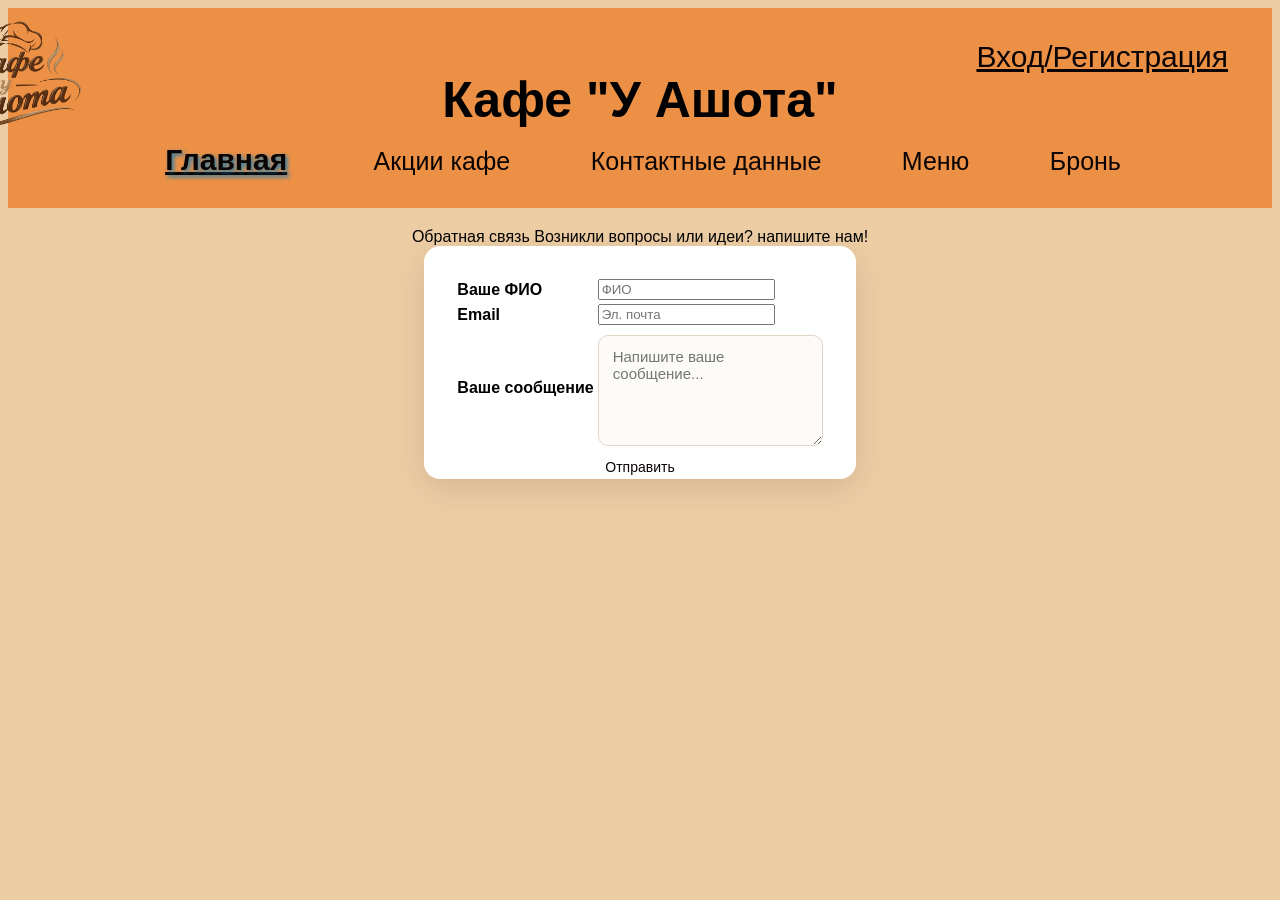
==== index.html @ 67a481f0 "Rename first.html to index.html" ====
<html lang="ru">

<head>
    
<title>Кафе Ашот</title>
<script src="script.js"></script>
<link rel="stylesheet" href="first.css">

</head>

<body>
   <header>
     <img src="ava.jpg" class="ikon" width="250">
<h1><b>Кафе "У Ашота"</b></h1>

<a   class="active" name="glav">Главная</a>
<a  href="actii.html" class="btn">Акции кафе</a>
<a  href="contact.html" class="btn">Контактные данные</a>
<a  href = "menu.html" class="btn" >Меню</a>
<a  href = "bron.html" class="btn" >Бронь</a>
<a  href="regis2.html" class="vhod">Вход/Регистрация</a>
</header>
<p>Обратная связь
  Возникли вопросы или идеи? напишите нам!
  
  <table class="table">
    <tr>
      <th>Ваше ФИО</th>
      <th> <input type="vio" placeholder="ФИО" class="form-input"> </th>
    </tr>
    <tr>
      <th>Email</th>
      <th><input type="email" placeholder="Эл. почта" required></th>
    </tr>
    <tr>
      <th>Ваше сообщение</th>
      <th><textarea placeholder="Напишите ваше сообщение..." rows="5"></textarea></th>
    </tr>
  </table>
<button  class="uhod">Отправить</button></p>


</body>

  
<footer></footer>



</html>
---- first.css ----
p{
   padding-top: 20px; 
   margin: 0;
}

.ikon{
width: 200px; /* Твой размер */
    height: auto;
    margin-left: auto;
    margin-left: -80em; 
}

header{
    background-color: rgb(236, 144, 69);
   height: 200px; 
  padding: -30px 20px 30px;
}
body{
     position: relative;
    background-color: #eccca3;
    font-family: 'Lucida Sans', 'Lucida Sans Regular', 'Lucida Grande', 'Lucida Sans Unicode', Geneva, Verdana, sans-serif;
   text-align: center;
}

h1{
  
   font-size: 50px;
  margin: -70px;           /* было большое значение */
  padding-top: 0;      /* было 2% — убираем */
  text-align: center;
}
.btn{
  text-decoration: none;
  display: flex;
    padding-left: 20px;
    border: none;
     overflow: hidden;  
    padding: 8px 18px;
    color: rgb(11, 4, 4);
    position: relative;
    background-color: transparent;
    cursor: pointer;
    font-size: 25px;
   transition: background-color 0.3s;
    border-radius: 10px;
    display: inline-block;
  margin: 20 20px;  
  bottom: -60px;
  box-shadow:none;
}
.vhod{
    border: none;
     overflow: hidden;  
    padding: 12px 24px;
    color: rgb(11, 4, 4);
    position: absolute;
    background-color: transparent;
    cursor: pointer;
    font-size: 30px;
   
    transition: background-color 0.3s;
    border-radius: 10px;
    display: inline-block;
  margin: 0;  
  top: 20px;
  right: 20px;
  box-shadow:none;
}
.vhod:before{
 
       content: "";
    position: absolute;
    top: 0;
    bottom: auto;
    left: 0;
    width: 100%;
    height: 0;
    transform: scale3d(1.02,1.06,1.06);
    border-radius: 10.5px;
    background: linear-gradient(to right #D2691E,#A0522D,#F4A460);
    z-index: -1;
    transition: 0,.5s;  
}
.vhod:hover::before{
   height: 100%; 
}
.vhod:hover{
     background-color: #ECCCA3;
}

.btn::before{
    opacity: 0;                                /* фон исчезает при наведении */
  transition: opacity 0.5s;
    content: "";
    position: absolute;
    top: 0;
    bottom: auto;
    left: 0;
    width: 100%;
    height: 0;
    transform: scale3d(1.02,1.06,1.06);
    border-radius: 10.5px;
    
    z-index: -1;
    transition: 0,.5s;
}
.btn:hover::before {
  height: 100%;
                     
}

.btn:hover{
   transform: scale(1.1);
  box-shadow: 0 6px 16px rgba(0,0,0,0.3);
   
}
.btn .active{
  opacity: 0;                    /* полностью исчезает */
  transition: opacity 0.3s;
}
.k-form {
  text-align: center;
  display: block;
  width: 100%;
  padding: 12px;
  margin-top: 5px;
  border: 1px solid #881e1e;
  border-radius: 10px;
  font-size: 16px;
  box-sizing: border-box;
  outline: none;
  max-width: 400px;
  margin: 0 auto;
  font-family: Arial, sans-serif;
}

.k::before,
.k::after {
  
  content: "";
  flex: 1;
  height: 1px;
  background: #ddd;
   border-radius: 30px;        /* закругление углов */
  font-size: 20px;
}
.k-input:focus {
  border-color: #000;
}
.table{
 max-width: 500px;
    margin: 0 auto;
    text-align: left;
    background: #fff;
    padding: 30px;
    border-radius: 16px;
    box-shadow: 0 10px 30px rgba(0, 0, 0, 0.1);
}
table label{
    display: block;
    margin-bottom: 15px;
    font-weight: 600;
    color: #3b2a1a;
}
table textarea {
    width: 100%;
    padding: 12px 14px;
    margin-top: 6px;
    border: 1.5px solid #e0d5c8;
    border-radius: 10px;
    font-size: 15px;
    font-family: inherit;
    background: #fdfbf8;
    box-sizing: border-box;
}
table textarea:focus {
    outline: none;
    border-color: #6b3f1d;
    box-shadow: 0 0 0 3px rgba(107, 63, 29, 0.12);
}
table button[type="submit"] {
    display: block;
    width: 100%;
    padding: 13px;
    margin-top: 10px;
    border: none;
    border-radius: 10px;
    background: #6b3f1d;
    color: #fff;
    font-size: 16px;
    font-weight: 600;
    cursor: pointer;
    transition: background 0.2s;
}
table button[type="submit"]:hover {
    background: #8a5228;
}
.uhod{
   border: none;
     overflow: hidden;  
    padding: 5px 12px;
    color: rgb(11, 4, 4);
    position: relative;
    background-color: transparent;
    cursor: pointer;
    font-size: 14px;
   transition: color 0.3s, background 0.3s;
    width: auto;
    border-radius: 10px;
    display: inline-block;
  margin:  5px;  
  bottom: 30px;
  box-shadow:none;
}

.uhod::before{
    content: "";
    align-self: center;
    padding: 4px 10px;
    position: absolute;
    margin: 20px;
    bottom: auto;
    left: 0;
    width: auto;
    height: 0;
    border-radius: 10.5px;
    background: linear-gradient(to right #D2691E,#A0522D,#F4A460);
    z-index: -1;
    font-size: 14px;
    display: block;
}
.uhod:hover::before {
  height: 100%;                  
}

.uhod:hover{
   background-color: #ffcb30;
   
}

.active{
   padding-left: 20px;
   text-decoration: underline;
  border: none;
  overflow: hidden;
  padding: 12px 24px;
  color: rgb(11, 4, 4);
  position: relative;
  background-color: transparent;
  cursor: pointer;
  font-size: 30px;
  transition: background-color 0.3s;
  border-radius: 10px;
  display: inline-block;
  margin: -20px 20px;
  bottom: -25px;
  text-shadow: 2px 2px 4px #167eb6;
  box-shadow: none;
  font-weight: bold; 
}

.active::before{
    content: "";
    position: absolute;
    top: 0;
    bottom: auto;
    left: 0;
    width: 100%;
    height: 0;
    transform: scale3d(1.02,1.06,1.06);
    border-radius: 10.5px;
    background: linear-gradient(to right #D2691E,#A0522D,#F4A460);
    z-index: -1;
    transition: 0,.5s;
}
.active:hover::before {
  height: 100%;                  
}
.old-price {
  color: #999;                    /* серый */
  text-decoration: line-through;  /* зачёркнуто */
  font-size: 14px;
}
.new-price {
  color: #000;                    /* чёрный */
  font-weight: bold;              /* жирный */
  font-size: 18px;
}

.cards {
  display: flex;
  flex-wrap: wrap;
  gap: 20px;
    justify-content: center;
    
}

.card .price {
  padding-bottom: 30px;
  margin-top: auto;    /* цена уезжает вниз */
}

.card button {
  margin-top: 8px;     /* небольшой отступ между ценой и кнопкой */
  
}

.card img {
  background-position: center;
   background-size: cover; 
  width: 100%;
  height: 150px;
  object-fit: cover;
  border-radius: 8px;
  margin-bottom: 10px;
}
.card {
   display: flex;   
 overflow: hidden;
  width: 200px;
  margin-top: 20px;
  background: #cef1e4;
  border-radius: 10px;
  padding: 10px;
  box-shadow: 0 2px 8px rgba(0,0,0,0.1);
  flex-direction: column; 
}
.dish-photo {
  width: 100%; /* Картинка на всю ширину */
  height: 180px; /* Фиксированная высота, подберите под дизайн */
  object-fit: cover; /* КЛЮЧЕВОЕ: картинка не будет растянутой или размытой, браузер аккуратно её обрежет */
  display: block;
}

/* Контент внутри карточки (текст, кнопка) */
.card-content {
  padding: 15px; /* Возвращаем отступы для текста */
  text-align: center;
  display: flex;
  flex-direction: column;
  gap: 10px; /* Расстояние между элементами */
}
button{
     padding-left: 20px;
    border: none;
     overflow: hidden;  
    padding: 8px 18px;
    color: rgb(11, 4, 4);
    position: relative;
    background-color: transparent;
    cursor: pointer;
    font-size: 20px;
   transition: background-color 0.3s;
    border-radius: 10px;
    display: inline-block;
  margin: 25 20px;  
  bottom: 10px;
  box-shadow:none;
}
button::before{
    opacity: 0;                                /* фон исчезает при наведении */
  transition: opacity 0.5s;
    content: "";
    position: absolute;
    top: 0;
    bottom: auto;
    left: 0;
    width: 100%;
    height: 0;
    transform: scale3d(1.02,1.06,1.06);
    border-radius: 10.5px;
    
    z-index: -1;
    transition: 0,.5s;
}
button:hover::before {
  height: 100%;
                     
}

button:hover{
  background-color: #5c53d9;
   transform: scale(1.1);
  box-shadow: 0 6px 16px rgba(0,0,0,0.3);
   
}
button .active{
  opacity: 0;                    /* полностью исчезает */
  transition: opacity 0.3s;
}

.dish-of-the-day {
  display: flex;
  flex-direction: column;
  align-items: center;
  padding: 40px 20px;
  background: rgba(255, 255, 255, 0.4); /* чуть светлее фона */
  margin-bottom: 40px;
}

.dotd-title {
  font-size: 32px;
  margin-bottom: 20px;
  color: #8b5a2b;
  text-align: center;
}

.dotd-card {
  position: relative;        /* для бейджа со скидкой */
  transform: scale(1.1);     /* чуть больше обычных карточек */
  box-shadow: 0 15px 35px rgba(0,0,0,0.2);
}

.badge {
  position: absolute;
  top: -10px;
  right: -10px;
  background: #d32f2f;
  color: white;
  padding: 5px 12px;
  border-radius: 20px;
  font-weight: bold;
  font-size: 16px;
  z-index: 10;
  box-shadow: 0 4px 10px rgba(0,0,0,0.2);
}

.timer {
  margin-top: 30px;
  font-size: 20px;
  font-weight: bold;
  color: #d32f2f;
}

#countdown {
  background: #fff;
  padding: 5px 15px;
  border-radius: 8px;
  box-shadow: inset 0 2px 5px rgba(0,0,0,0.1);
}
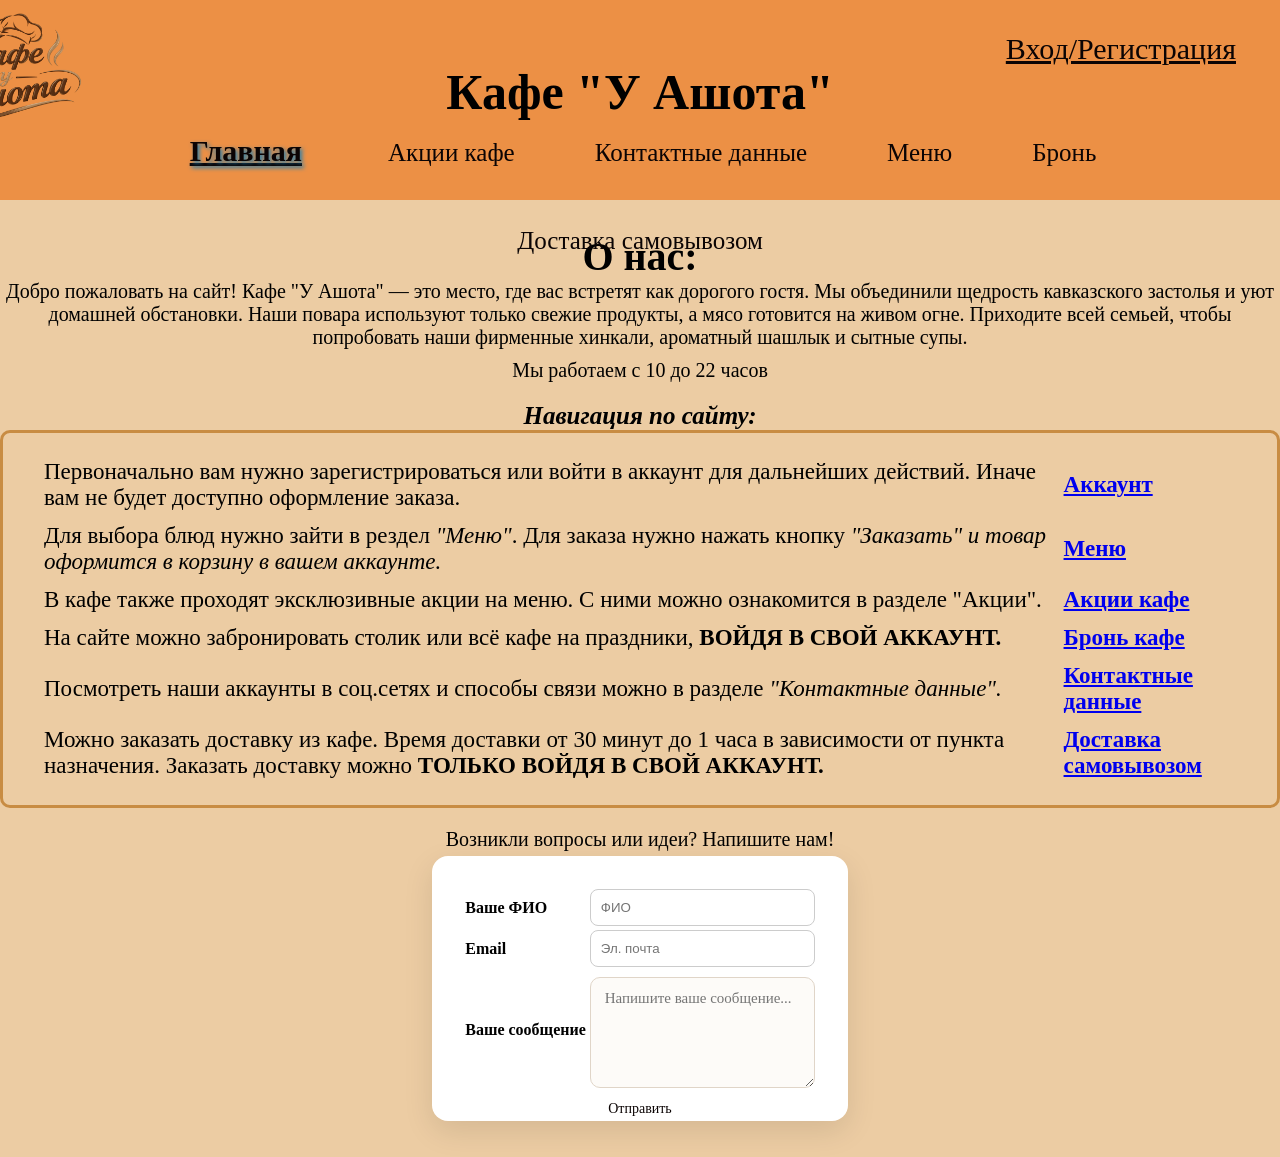
==== commit 10a1229f: "Add files via upload" ====
--- a/index.html
+++ b/index.html
@@ -18,27 +18,67 @@
 <a  href="contact.html" class="btn">Контактные данные</a>
 <a  href = "menu.html" class="btn" >Меню</a>
 <a  href = "bron.html" class="btn" >Бронь</a>
+<a  href = "#" class="btn" >Доставка самовывозом</a>
 <a  href="regis2.html" class="vhod">Вход/Регистрация</a>
 </header>
-<p>Обратная связь
-  Возникли вопросы или идеи? напишите нам!
+<h2 style="font-size: 40px; margin-bottom: 0px;">О нас:</h2>
+<p style="font-size: 20px; padding-top: 0; margin-bottom: -10px;"> Добро пожаловать на сайт! Кафе "У Ашота" — это место, где вас встретят как дорогого гостя. Мы объединили щедрость кавказского застолья и уют домашней обстановки. Наши повара используют только свежие продукты, 
+  а мясо готовится на живом огне. Приходите всей семьей, чтобы попробовать наши фирменные хинкали, ароматный шашлык и сытные супы.</p>
+  <p style="font-size: 20px;">Мы работаем с 10 до 22 часов</p>
+<p style="font-size: 25px;"><b><i>Навигация по сайту:</i></b></p>
+
+<table class="nav-table" style=" font-size: 23px; text-align: left;  padding: 15px; border-bottom: 3px solid #c88c43; border: 3px solid #c88c43;border-radius: 10px; padding: 15px 10px; padding-left: 30px; border-spacing : 10px;  font-family: 'URW Chancery L, cursive';">
+  <tr>
+    <td>Первоначально вам нужно зарегистрироваться или войти в аккаунт для дальнейших действий. Иначе вам не будет доступно оформление заказа.</td>
+    <th><a href="regis2.html">Аккаунт</a></th>
+  </tr>
+  <tr>
+    <td>Для выбора блюд нужно зайти в рездел <i>"Меню"</i>. Для заказа нужно нажать кнопку <i>"Заказать" и товар оформится в корзину в вашем аккаунте.</i></td>
+    <th><a href="menu.html">Меню</a></th>
+  </tr>
+  <tr>
+    <td>В кафе также проходят эксклюзивные акции на меню. С ними можно ознакомится в разделе "Акции".</td>
+    <th><a href="actii.html">Акции кафе</a></th>
+  </tr>
+  <tr>
+    <td>На сайте можно забронировать столик или всё кафе на праздники,<b> ВОЙДЯ В СВОЙ АККАУНТ.</b></td>
+    <th><a href="bron.html">Бронь кафе</a></th>
+  </tr>
+  <tr>
+    <td>Посмотреть наши аккаунты в соц.сетях и способы связи можно в разделе<i> "Контактные данные".</i> </td>
+    <th><a href="contact.html">Контактные данные</a></th>
+  </tr>
+  <tr>
+    <td>Можно заказать доставку из кафе. Время доставки от 30 минут до 1 часа в зависимости от пункта назначения. Заказать доставку можно <b>ТОЛЬКО ВОЙДЯ В СВОЙ АККАУНТ.</b></td>
+    <th><a href="#">Доставка самовывозом</a></th>
+  </tr>
+</table>
+
+
+
+
+
+
+
+
+<p style="font-size: 20;">
+  Возникли вопросы или идеи? Напишите нам!</p>
   
-  <table class="table">
+ <table class="table" style="margin-top: 5px;">
     <tr>
       <th>Ваше ФИО</th>
-      <th> <input type="vio" placeholder="ФИО" class="form-input"> </th>
+      <th> <input type="vio" placeholder="ФИО" class="form-input" style="padding: 10px; border-radius: 8px; border: 1px solid #ccc; width: 100%; max-width: 300px;" > </th>
     </tr>
     <tr>
       <th>Email</th>
-      <th><input type="email" placeholder="Эл. почта" required></th>
+      <th><input class="k" type="email" placeholder="Эл. почта" class="form-input" style="padding: 10px; border-radius: 8px; border: 1px solid #ccc; width: 100%; max-width: 300px;"></th>
     </tr>
     <tr>
       <th>Ваше сообщение</th>
       <th><textarea placeholder="Напишите ваше сообщение..." rows="5"></textarea></th>
     </tr>
   </table>
-<button  class="uhod">Отправить</button></p>
-
+<button  class="uhod">Отправить</button>
 
 </body>
 
@@ -47,4 +87,4 @@
 
 
 
-</html>
+</html>
--- a/first.css
+++ b/first.css
@@ -1,6 +1,10 @@
 p{
+   font-family: 'URW Chancery L, cursive';
    padding-top: 20px; 
    margin: 0;
+}
+a{
+   font-family: 'URW Chancery L, cursive';
 }
 
 .ikon{
@@ -11,11 +15,21 @@
 }
 
 header{
+  font-family: 'URW Chancery L, cursive';
     background-color: rgb(236, 144, 69);
    height: 200px; 
   padding: -30px 20px 30px;
+  width: 100%;
+    margin-right: 0;       /* Убирает отступы справа */
+    margin-top: 0 ;   
 }
 body{
+ font-family: 'URW Chancery L, cursive';
+ 
+  margin: 0;
+  overflow-x: hidden;/*убирает горизонтальную прокрутку*/
+    padding: 0;
+    width: 100%;
      position: relative;
     background-color: #eccca3;
     font-family: 'Lucida Sans', 'Lucida Sans Regular', 'Lucida Grande', 'Lucida Sans Unicode', Geneva, Verdana, sans-serif;
@@ -23,13 +37,20 @@
 }
 
 h1{
-  
+   font-family: 'URW Chancery L, cursive';
    font-size: 50px;
   margin: -70px;           /* было большое значение */
   padding-top: 0;      /* было 2% — убираем */
   text-align: center;
 }
+h2{
+   font-family: 'URW Chancery L, cursive';
+}
+h3{
+   font-family: 'URW Chancery L, cursive';
+}
 .btn{
+   font-family: 'URW Chancery L, cursive';
   text-decoration: none;
   display: flex;
     padding-left: 20px;
@@ -49,6 +70,7 @@
   box-shadow:none;
 }
 .vhod{
+   font-family: 'URW Chancery L, cursive';
     border: none;
      overflow: hidden;  
     padding: 12px 24px;
@@ -119,6 +141,7 @@
   transition: opacity 0.3s;
 }
 .k-form {
+   font-family: 'URW Chancery L, cursive';
   text-align: center;
   display: block;
   width: 100%;
@@ -148,6 +171,7 @@
   border-color: #000;
 }
 .table{
+   font-family: 'URW Chancery L, cursive';
  max-width: 500px;
     margin: 0 auto;
     text-align: left;
@@ -196,6 +220,7 @@
     background: #8a5228;
 }
 .uhod{
+   font-family: 'URW Chancery L, cursive';
    border: none;
      overflow: hidden;  
     padding: 5px 12px;
@@ -239,6 +264,7 @@
 }
 
 .active{
+   font-family: 'URW Chancery L, cursive';
    padding-left: 20px;
    text-decoration: underline;
   border: none;
@@ -288,6 +314,7 @@
 }
 
 .cards {
+   font-family: 'URW Chancery L, cursive';
   display: flex;
   flex-wrap: wrap;
   gap: 20px;
@@ -315,9 +342,10 @@
   margin-bottom: 10px;
 }
 .card {
+   font-family: 'URW Chancery L, cursive';
    display: flex;   
  overflow: hidden;
-  width: 200px;
+  width: 250px;
   margin-top: 20px;
   background: #cef1e4;
   border-radius: 10px;
@@ -341,6 +369,7 @@
   gap: 10px; /* Расстояние между элементами */
 }
 button{
+   font-family: 'URW Chancery L, cursive';
      padding-left: 20px;
     border: none;
      overflow: hidden;  
@@ -355,6 +384,7 @@
     display: inline-block;
   margin: 25 20px;  
   bottom: 10px;
+  margin-top: auto;
   box-shadow:none;
 }
 button::before{
@@ -390,6 +420,7 @@
 }
 
 .dish-of-the-day {
+   font-family: 'URW Chancery L, cursive';
   display: flex;
   flex-direction: column;
   align-items: center;
@@ -408,14 +439,16 @@
 .dotd-card {
   position: relative;        /* для бейджа со скидкой */
   transform: scale(1.1);     /* чуть больше обычных карточек */
+  width: 20%;
   box-shadow: 0 15px 35px rgba(0,0,0,0.2);
 }
 
 .badge {
+   font-family: 'URW Chancery L, cursive';
   position: absolute;
-  top: -10px;
+  top: 0;
   right: -10px;
-  background: #d32f2f;
+  background: #f00f0f;
   color: white;
   padding: 5px 12px;
   border-radius: 20px;
@@ -437,4 +470,7 @@
   padding: 5px 15px;
   border-radius: 8px;
   box-shadow: inset 0 2px 5px rgba(0,0,0,0.1);
-}+}
+.card-shah{
+  flex-direction: column;  align-items: center;   margin: 25 0px; width: 100%;  position: static;
+}
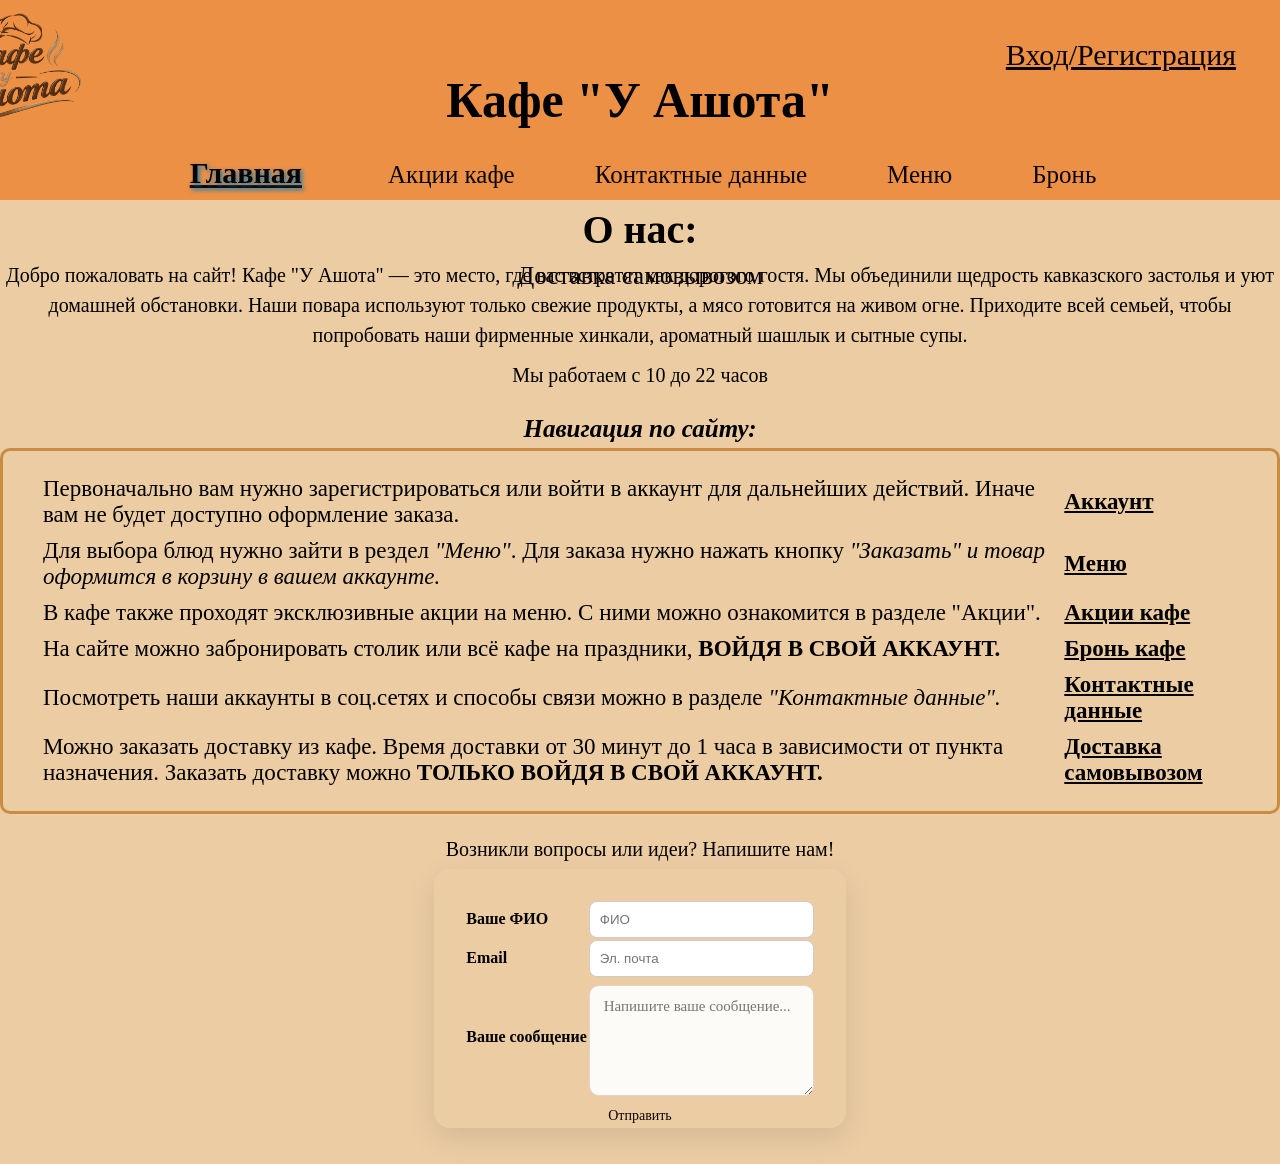
==== commit 294f1567: "Add files via upload" ====
--- a/index.html
+++ b/index.html
@@ -1,7 +1,8 @@
 <html lang="ru">
 
 <head>
-    
+  <meta charset="UTF-8">
+    <meta name="viewport" content="width=device-width, initial-scale=1.0">
 <title>Кафе Ашот</title>
 <script src="script.js"></script>
 <link rel="stylesheet" href="first.css">
@@ -27,30 +28,30 @@
   <p style="font-size: 20px;">Мы работаем с 10 до 22 часов</p>
 <p style="font-size: 25px;"><b><i>Навигация по сайту:</i></b></p>
 
-<table class="nav-table" style=" font-size: 23px; text-align: left;  padding: 15px; border-bottom: 3px solid #c88c43; border: 3px solid #c88c43;border-radius: 10px; padding: 15px 10px; padding-left: 30px; border-spacing : 10px;  font-family: 'URW Chancery L, cursive';">
+<table class="nav-table" style=" font-size: 23px; text-align: left;  padding: 15px; border-bottom: 3px solid #c88c43; border: 3px solid #c88c43;border-radius: 10px; padding: 15px 10px; padding-left: 30px; border-spacing : 10px;  font-family: 'URW Chancery L, cursive' ;">
   <tr>
     <td>Первоначально вам нужно зарегистрироваться или войти в аккаунт для дальнейших действий. Иначе вам не будет доступно оформление заказа.</td>
-    <th><a href="regis2.html">Аккаунт</a></th>
+    <th><a href="regis2.html" style="color: black;">Аккаунт</a></th>
   </tr>
   <tr>
     <td>Для выбора блюд нужно зайти в рездел <i>"Меню"</i>. Для заказа нужно нажать кнопку <i>"Заказать" и товар оформится в корзину в вашем аккаунте.</i></td>
-    <th><a href="menu.html">Меню</a></th>
+    <th><a href="menu.html"style="color: black;">Меню</a></th>
   </tr>
   <tr>
     <td>В кафе также проходят эксклюзивные акции на меню. С ними можно ознакомится в разделе "Акции".</td>
-    <th><a href="actii.html">Акции кафе</a></th>
+    <th><a href="actii.html"style="color: black;">Акции кафе</a></th>
   </tr>
   <tr>
     <td>На сайте можно забронировать столик или всё кафе на праздники,<b> ВОЙДЯ В СВОЙ АККАУНТ.</b></td>
-    <th><a href="bron.html">Бронь кафе</a></th>
+    <th><a href="bron.html"style="color: black;">Бронь кафе</a></th>
   </tr>
   <tr>
     <td>Посмотреть наши аккаунты в соц.сетях и способы связи можно в разделе<i> "Контактные данные".</i> </td>
-    <th><a href="contact.html">Контактные данные</a></th>
+    <th><a href="contact.html"style="color: black;">Контактные данные</a></th>
   </tr>
   <tr>
     <td>Можно заказать доставку из кафе. Время доставки от 30 минут до 1 часа в зависимости от пункта назначения. Заказать доставку можно <b>ТОЛЬКО ВОЙДЯ В СВОЙ АККАУНТ.</b></td>
-    <th><a href="#">Доставка самовывозом</a></th>
+    <th><a href="#"style="color: black;">Доставка самовывозом</a></th>
   </tr>
 </table>
 
--- a/first.css
+++ b/first.css
@@ -1,3 +1,49 @@
+* {
+  box-sizing: border-box;
+  margin: 0;
+  padding: 0;
+}
+
+body {
+  font-family: Arial, sans-serif;
+  line-height: 1.5;
+  color: #000000;
+}
+
+.container {
+  max-width: 1200px;      /* не шире 1200 px на ПК */
+  margin: 0 auto;        /* центрирование */
+  padding: 0 15px;       /* отступы по краям на мобильных */
+}
+
+img {
+  max-width: 100%;       /* картинки не вылезут за экран */
+  height: auto;
+}
+.cards {
+  display: flex;
+  flex-wrap: wrap;
+  gap: 20px;
+}
+
+.card {
+  flex: 1 1 300px;        /* минимум 300 px, но может сжиматься/расти */
+  background: #f5f5f5;
+  padding: 20px;
+  border-radius: 8px;
+}
+
+/* Планшеты и мобильные: карточки в колонку или по 2 в ряд */
+@media (max-width: 768px) {
+  .card {
+    flex: 1 1 100%;       /* на узких экранах занимают всю ширину */
+  }
+}
+
+
+
+
+
 p{
    font-family: 'URW Chancery L, cursive';
    padding-top: 20px; 
@@ -12,6 +58,7 @@
     height: auto;
     margin-left: auto;
     margin-left: -80em; 
+    position: relative;
 }
 
 header{
@@ -175,7 +222,8 @@
  max-width: 500px;
     margin: 0 auto;
     text-align: left;
-    background: #fff;
+    background: transparent;
+    box-shadow:0 0 10px 5px #000;
     padding: 30px;
     border-radius: 16px;
     box-shadow: 0 10px 30px rgba(0, 0, 0, 0.1);
@@ -334,18 +382,21 @@
 
 .card img {
   background-position: center;
+  
+  padding-block: initial;
+  position: relative;
    background-size: cover; 
   width: 100%;
-  height: 150px;
+  height: 180px;
   object-fit: cover;
   border-radius: 8px;
-  margin-bottom: 10px;
+  margin-bottom: 0 auto 10px auto;
 }
 .card {
    font-family: 'URW Chancery L, cursive';
-   display: flex;   
+   display: block;   
  overflow: hidden;
-  width: 250px;
+  width: 150px;
   margin-top: 20px;
   background: #cef1e4;
   border-radius: 10px;
@@ -419,31 +470,50 @@
   transition: opacity 0.3s;
 }
 
-.dish-of-the-day {
-   font-family: 'URW Chancery L, cursive';
-  display: flex;
-  flex-direction: column;
-  align-items: center;
-  padding: 40px 20px;
-  background: rgba(255, 255, 255, 0.4); /* чуть светлее фона */
-  margin-bottom: 40px;
-}
-
-.dotd-title {
-  font-size: 32px;
-  margin-bottom: 20px;
-  color: #8b5a2b;
-  text-align: center;
-}
-
 .dotd-card {
-  position: relative;        /* для бейджа со скидкой */
-  transform: scale(1.1);     /* чуть больше обычных карточек */
-  width: 20%;
-  box-shadow: 0 15px 35px rgba(0,0,0,0.2);
+    position: relative !important;
+    
+    /* --- ГЛАВНОЕ ИСПРАВЛЕНИЕ --- */
+    width: 100% !important; 
+    max-width: 350px !important; /* Карточка будет аккуратной ширины */
+    height: auto !important;     /* Высота подстраивается под текст! */
+    min-height: auto !important; 
+    
+    margin: 20px auto 40px auto !important; /* Центрируем по центру экрана */
+    padding: 15px !important;
+    background: #cef1e4 !important; /* Цвет фона */
+    border-radius: 12px !important;
+    box-shadow: 0 15px 35px rgba(0,0,0,0.2) !important;
+    
+    /* --- ВЫРАВНИВАНИЕ ВНУТРИ --- */
+    display: flex !important;
+    flex-direction: column !important;
+    align-items: center !important; /* Центрируем всё внутри */
+    text-align: center !important;
+    
+    /* Убираем эти ваши странные эффекты */
+    transform: none !important; 
+    box-sizing: border-box !important;
+}
+
+/* Принудительно чиним картинку внутри этой карточки */
+.dotd-card img {
+    width: 100% !important;
+    height: 200px !important; 
+    object-fit: cover !important;
+    border-radius: 8px !important;
+    margin-bottom: 15px !important;
+}
+
+/* Принудительно чиним текст, чтобы он не обрезался */
+.dotd-card p, .dotd-card h3, .dotd-card span {
+    height: auto !important;
+    overflow: visible !important;
 }
 
 .badge {
+  font-family: 'URW Chancery L, cursive';
+ 
    font-family: 'URW Chancery L, cursive';
   position: absolute;
   top: 0;
@@ -471,6 +541,3 @@
   border-radius: 8px;
   box-shadow: inset 0 2px 5px rgba(0,0,0,0.1);
 }
-.card-shah{
-  flex-direction: column;  align-items: center;   margin: 25 0px; width: 100%;  position: static;
-}
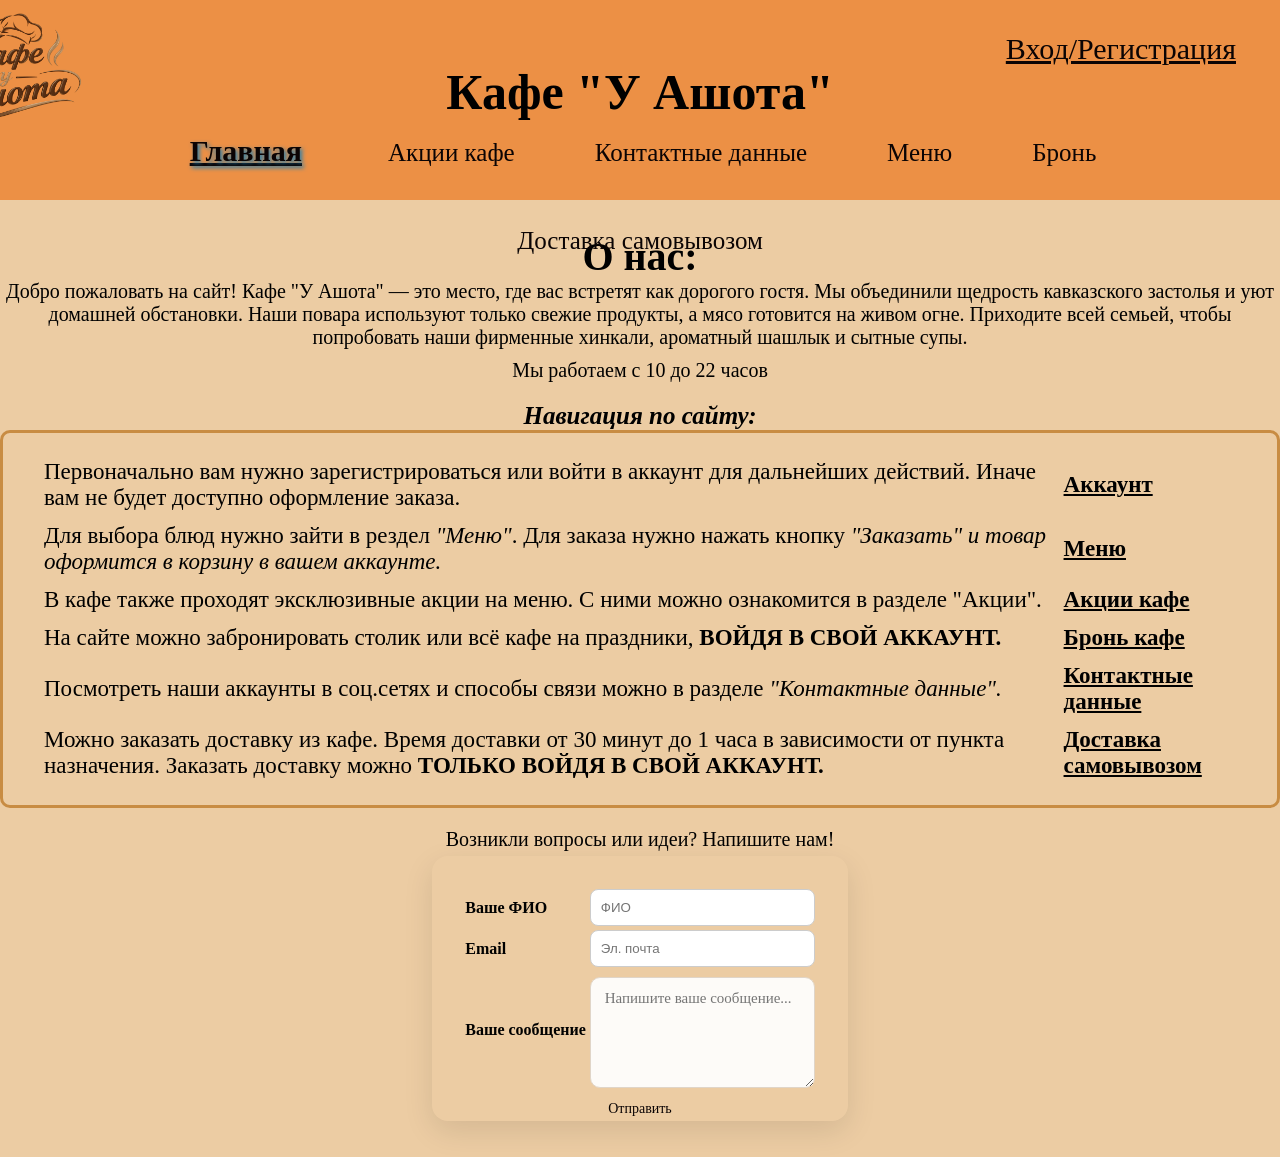
==== commit 93d91dab: "Add files via upload" ====
--- a/index.html
+++ b/index.html
@@ -21,6 +21,8 @@
 <a  href = "bron.html" class="btn" >Бронь</a>
 <a  href = "#" class="btn" >Доставка самовывозом</a>
 <a  href="regis2.html" class="vhod">Вход/Регистрация</a>
+
+   
 </header>
 <h2 style="font-size: 40px; margin-bottom: 0px;">О нас:</h2>
 <p style="font-size: 20px; padding-top: 0; margin-bottom: -10px;"> Добро пожаловать на сайт! Кафе "У Ашота" — это место, где вас встретят как дорогого гостя. Мы объединили щедрость кавказского застолья и уют домашней обстановки. Наши повара используют только свежие продукты, 
--- a/first.css
+++ b/first.css
@@ -1,43 +1,74 @@
-* {
-  box-sizing: border-box;
-  margin: 0;
-  padding: 0;
-}
-
-body {
-  font-family: Arial, sans-serif;
-  line-height: 1.5;
-  color: #000000;
-}
-
-.container {
-  max-width: 1200px;      /* не шире 1200 px на ПК */
-  margin: 0 auto;        /* центрирование */
-  padding: 0 15px;       /* отступы по краям на мобильных */
-}
-
-img {
-  max-width: 100%;       /* картинки не вылезут за экран */
-  height: auto;
-}
-.cards {
-  display: flex;
-  flex-wrap: wrap;
-  gap: 20px;
-}
-
-.card {
-  flex: 1 1 300px;        /* минимум 300 px, но может сжиматься/расти */
-  background: #f5f5f5;
-  padding: 20px;
-  border-radius: 8px;
-}
-
-/* Планшеты и мобильные: карточки в колонку или по 2 в ряд */
-@media (max-width: 768px) {
-  .card {
-    flex: 1 1 100%;       /* на узких экранах занимают всю ширину */
+.page{
+  display: grid;
+  grid-template-columns: 240px 1fr 240px;
+  grid-template-rows: auto 1fr auto;
+  grid-template-areas: "header header header" "nav main aside" "footer footer footer";
+  @media(max-width: 768px){
+grid-template-columns: 1fr;
+grid-template-areas: "header" "main" "nav" "aside" "footer";
   }
+}
+
+
+
+
+
+/* --- БАЗОВЫЕ СТИЛИ (для компьютера) --- */
+.hamburger {
+    display: none !important; /* На компьютере полоски скрыты */
+}
+
+/* --- СТИЛИ ДЛЯ ТЕЛЕФОНОВ (ширина экрана меньше 768px) --- */
+@media screen and (max-width: 768px) {
+    
+    /* Показываем кнопку три полоски */
+    .hamburger {
+        display: flex !important;
+        flex-direction: column !important;
+        justify-content: space-between !important;
+        width: 30px !important;
+        height: 22px !important;
+        cursor: pointer !important;
+        z-index: 1000 !important;
+    }
+
+    /* Внешний вид полосок */
+    .hamburger span {
+        width: 100% !important;
+        height: 3px !important;
+        background-color: #2b1d13 !important; /* Цвет полосок */
+        border-radius: 3px !important;
+        transition: 0.3s !important;
+    }
+
+    /* Скрываем обычное меню на телефоне */
+    .nav-menu {
+        position: absolute !important;
+        top: 80px !important; /* Отступ сверху (под шапкой) */
+        left: -100% !important; /* Прячем меню за левый край экрана */
+        width: 100% !important;
+        background-color: #f4b47c !important; /* Цвет выпадающего меню (под ваш стиль) */
+        flex-direction: column !important;
+        align-items: center !important;
+        padding: 20px 0 !important;
+        transition: 0.4s ease !important;
+        box-shadow: 0 10px 15px rgba(0,0,0,0.1) !important;
+        z-index: 999 !important;
+    }
+
+    /* Когда на кнопку нажали (класс active добавляется через JS), меню выезжает */
+    .nav-menu.active {
+        left: 0 !important;
+    }
+
+    /* Ссылки внутри мобильного меню */
+    .nav-menu a {
+        padding: 12px 0 !important;
+        font-size: 20px !important;
+        width: 100% !important;
+        text-align: center !important;
+        display: block !important;
+    }
 }
 
 
@@ -62,6 +93,7 @@
 }
 
 header{
+  grid-area: header;
   font-family: 'URW Chancery L, cursive';
     background-color: rgb(236, 144, 69);
    height: 200px; 
@@ -396,7 +428,7 @@
    font-family: 'URW Chancery L, cursive';
    display: block;   
  overflow: hidden;
-  width: 150px;
+  width: 220px;
   margin-top: 20px;
   background: #cef1e4;
   border-radius: 10px;
